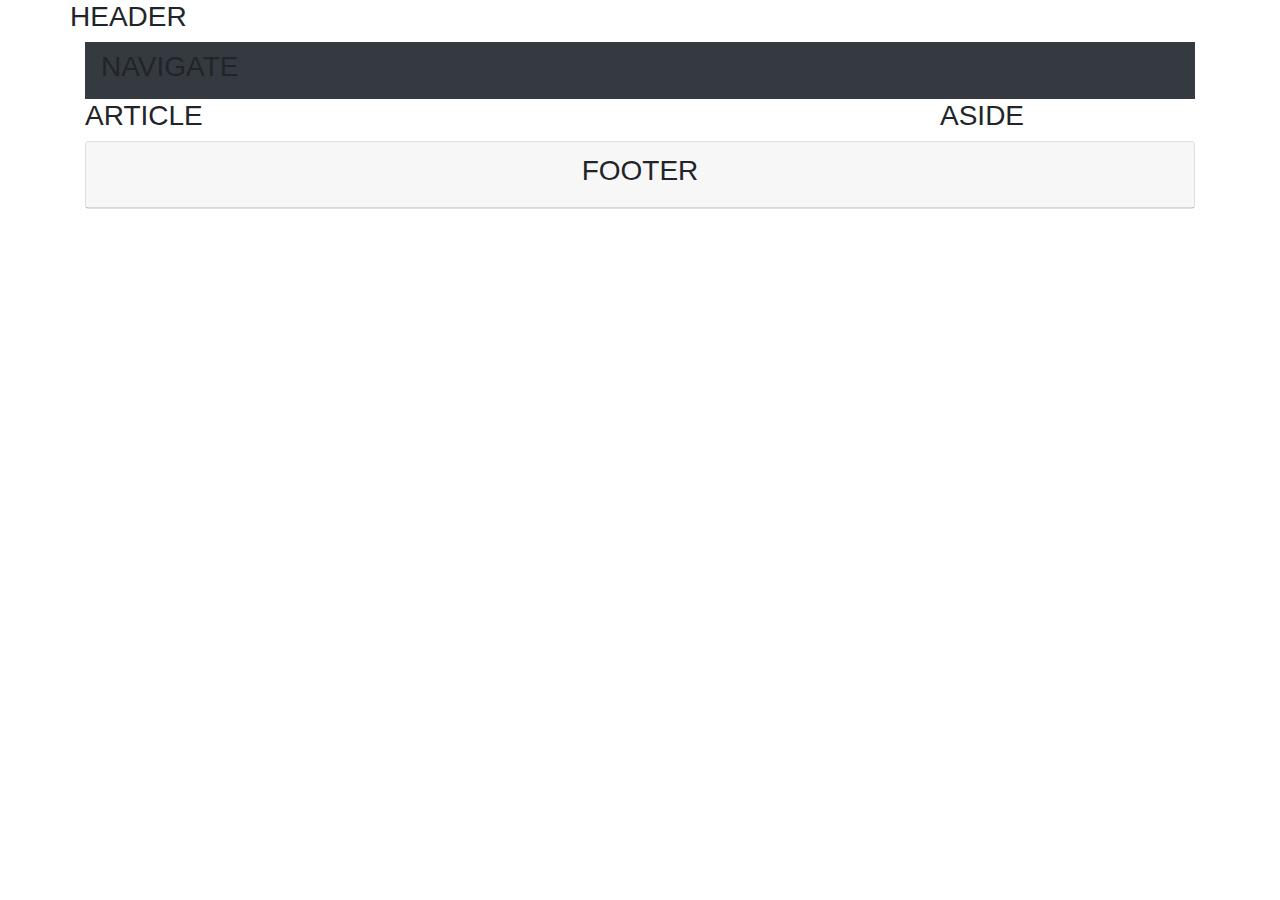
==== web/index.html @ d74e834c "init commit" ====
<!DOCTYPE html>
<html lang="en">
<head>
    <title>Demo BootStrap</title>
    <link rel="stylesheet" href="css/bootstrap.css">
</head>
<body>
<div class="container" style="height: auto">
    <header class="row">
        <h3>HEADER</h3>
    </header>
    <nav class="navbar navbar-expand-lg navbar-dark bg-dark">
        <h3>NAVIGATE</h3>
    </nav>

    <div class="row">
        <article class="col-sm-9">
            <h3>ARTICLE</h3>
        </article>
        <aside class="col-sm-3">
            <h3>ASIDE</h3>
        </aside>
    </div>

    <footer class="card">
        <div class="card-header text-center">
            <h3>FOOTER</h3>
        </div>
    </footer>
</div>

</body>
</html>
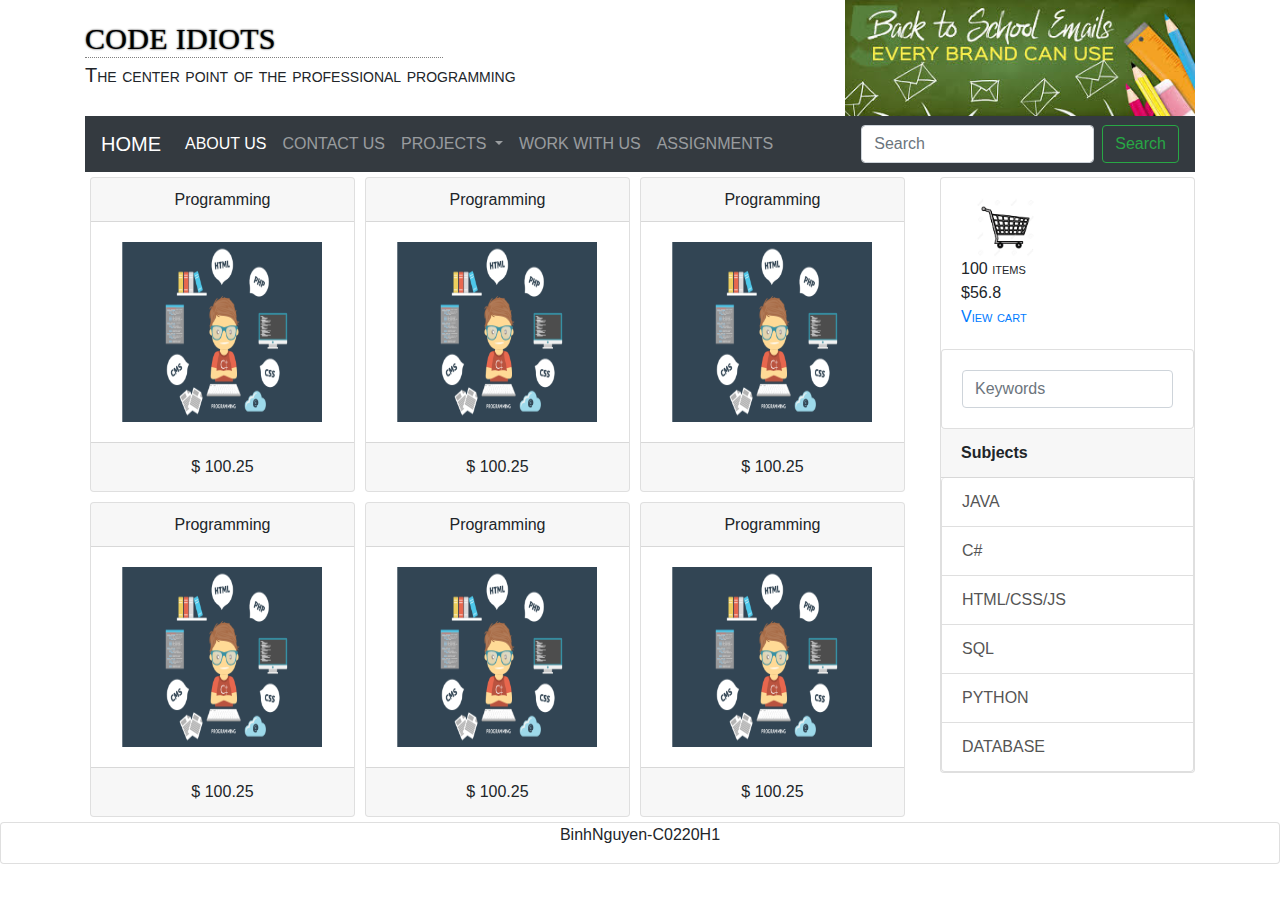
==== commit a06de31b: "finished" ====
--- a/web/index.html
+++ b/web/index.html
@@ -1,33 +1,196 @@
 <!DOCTYPE html>
 <html lang="en">
-<head>
+  <head>
     <title>Demo BootStrap</title>
-    <link rel="stylesheet" href="css/bootstrap.css">
-</head>
-<body>
-<div class="container" style="height: auto">
-    <header class="row">
-        <h3>HEADER</h3>
-    </header>
-    <nav class="navbar navbar-expand-lg navbar-dark bg-dark">
-        <h3>NAVIGATE</h3>
-    </nav>
+    <meta name="viewport" content="width=device-width, initial-scale=1">
+    
+  <link rel="stylesheet" href="css/bootstrap.css">
+  <script src="https://ajax.googleapis.com/ajax/libs/jquery/3.5.1/jquery.min.js"></script>
+  <script src="https://cdnjs.cloudflare.com/ajax/libs/popper.js/1.16.0/umd/popper.min.js"></script>
+  <script src="https://maxcdn.bootstrapcdn.com/bootstrap/4.4.1/js/bootstrap.min.js"></script>
+  </head>
+  <body>
+    <div class="container" style="height: auto;">
+      <header class="row">
+        <div class="col-sm-8 shopping-mall">
+          <h1>CODE IDIOTS</h1>
+          <h5>The center point of the professional programming</h5>
+        </div>
+        <img class="col-sm-4" src="images/header-object.jpeg"/>
+      </header>
+      <nav class="navbar navbar-expand-lg navbar-dark bg-dark">
+          
+        <a class="navbar-brand" href="#">HOME</a>
+        <button class="navbar-toggler" type="button" data-toggle="collapse" data-target="#navbarSupportedContent" aria-controls="navbarSupportedContent" aria-expanded="false" aria-label="Toggle navigation">
+          <span class="navbar-toggler-icon"></span>
+        </button>
+      
+        <div class="collapse navbar-collapse" id="navbarSupportedContent">
+          <ul class="navbar-nav mr-auto">
+            <li class="nav-item active">
+              <a class="nav-link" href="#">ABOUT US <span class="sr-only">(current)</span></a>
+            </li>
+            <li class="nav-item">
+              <a class="nav-link" href="#">CONTACT US</a>
+            </li>
+            <li class="nav-item dropdown">
+              <a class="nav-link dropdown-toggle" href="#" id="navbarDropdown" role="button" data-toggle="dropdown" aria-haspopup="true" aria-expanded="false">
+                PROJECTS
+              </a>
+              <div class="dropdown-menu" aria-labelledby="navbarDropdown">
+                <a class="dropdown-item" href="#">BINK-NOTE</a>
+                <a class="dropdown-item" href="#">CHAT-BOX</a>
+                <div class="dropdown-divider"></div>
+                <a class="dropdown-item" href="#">TERRIS</a>
+              </div>
+            </li>
+            <li class="nav-item">
+              <a class="nav-link" href="#">WORK WITH US</a>
+            </li>
+            <li class="nav-item">
+                <a class="nav-link" href="#">ASSIGNMENTS</a>
+              </li>
+          </ul>
+          <form class="form-inline my-2 my-lg-0">
+            <input class="form-control mr-sm-2" type="search" placeholder="Search" aria-label="Search">
+            <button class="btn btn-outline-success my-2 my-sm-0" type="submit">Search</button>
+          </form>
+        </div>
+      </nav>
+      <div class="row">
+      <article class="col-sm-9">
 
-    <div class="row">
-        <article class="col-sm-9">
-            <h3>ARTICLE</h3>
-        </article>
-        <aside class="col-sm-3">
-            <h3>ASIDE</h3>
-        </aside>
+        <div class="col-sm-4 poly-prod">
+            <div class="card card-default">
+              <div class="card-header">
+                <h4 class="card-title">
+                  Programming
+                </h4>
+              </div>
+              <div class="card-body">
+                <img src="images/product.png" height="180" width="200" /></div>
+              <div class="card-footer">
+                $ 100.25
+              </div>
+            </div>
+          </div>
+
+          <div class="col-sm-4 poly-prod">
+            <div class="card card-default">
+              <div class="card-header">
+                <h4 class="card-title">
+                  Programming
+                </h4>
+              </div>
+              <div class="card-body">
+                <img src="images/product.png" height="180" width="200" /></div>
+              <div class="card-footer">
+                $ 100.25
+              </div>
+            </div>
+          </div>
+
+          <div class="col-sm-4 poly-prod">
+            <div class="card card-default">
+              <div class="card-header">
+                <h4 class="card-title">
+                  Programming
+                </h4>
+              </div>
+              <div class="card-body">
+                <img src="images/product.png" height="180" width="200" /></div>
+              <div class="card-footer">
+                $ 100.25
+              </div>
+            </div>
+          </div>
+
+          <div class="col-sm-4 poly-prod">
+            <div class="card card-default">
+              <div class="card-header">
+                <h4 class="card-title">
+                  Programming
+                </h4>
+              </div>
+              <div class="card-body">
+                <img src="images/product.png" height="180" width="200" /></div>
+              <div class="card-footer">
+                $ 100.25
+              </div>
+            </div>
+          </div>
+
+          <div class="col-sm-4 poly-prod">
+            <div class="card card-default">
+              <div class="card-header">
+                <h4 class="card-title">
+                  Programming
+                </h4>
+              </div>
+              <div class="card-body">
+                <img src="images/product.png" height="180" width="200" /></div>
+              <div class="card-footer">
+                $ 100.25
+              </div>
+            </div>
+          </div>
+
+          <div class="col-sm-4 poly-prod">
+            <div class="card card-default">
+              <div class="card-header">
+                <h4 class="card-title">
+                  Programming
+                </h4>
+              </div>
+              <div class="card-body">
+                <img src="images/product.png" height="180" width="200" /></div>
+              <div class="card-footer">
+                $ 100.25
+              </div>
+            </div>
+          </div>
+      </article>
+
+      <aside class="col-sm-3">
+          <div class="poly-cart">
+              <div class="card">
+                    <div class="card-body">
+                        <img class="col-sm-5" src="images/shoppingcart.jpg" alt="">
+                        <ul class="col-sm-7">
+                            <li>100 items</li>
+                            <li>$56.8</li>
+                            <li><a href="#">View cart</a></li>
+                        </ul>
+                    </div>
+                    <div class="card card-default">
+                        <div class="card-body">
+                          <form>
+                            <input placeholder="Keywords" class="form-control" />
+                          </form>
+                        </div>
+                      </div>
+                      <div class="card-header">
+                        <span class="glyphicon glyphicon-th-list"></span>
+                        <strong>Subjects</strong>
+                      </div>
+                      <div class="list-group">
+                        <a href="#" class="list-group-item">JAVA</a>
+                        <a href="#" class="list-group-item">C#</a>
+                        <a href="#" class="list-group-item">HTML/CSS/JS</a>
+                        <a href="#" class="list-group-item">SQL</a>
+                        <a href="#" class="list-group-item">PYTHON</a>
+                        <a href="#" class="list-group-item">DATABASE</a>
+                      </div>
+                    </div>
+              </div>
+            </div>
+      </aside>
     </div>
 
-    <footer class="card">
-        <div class="card-header text-center">
-            <h3>FOOTER</h3>
+      <footer class="card card-default">
+        <div class="card-heading text-center">
+          <p>BinhNguyen-C0220H1</p>
         </div>
-    </footer>
-</div>
-
-</body>
+      </footer>
+  </body>
 </html>
